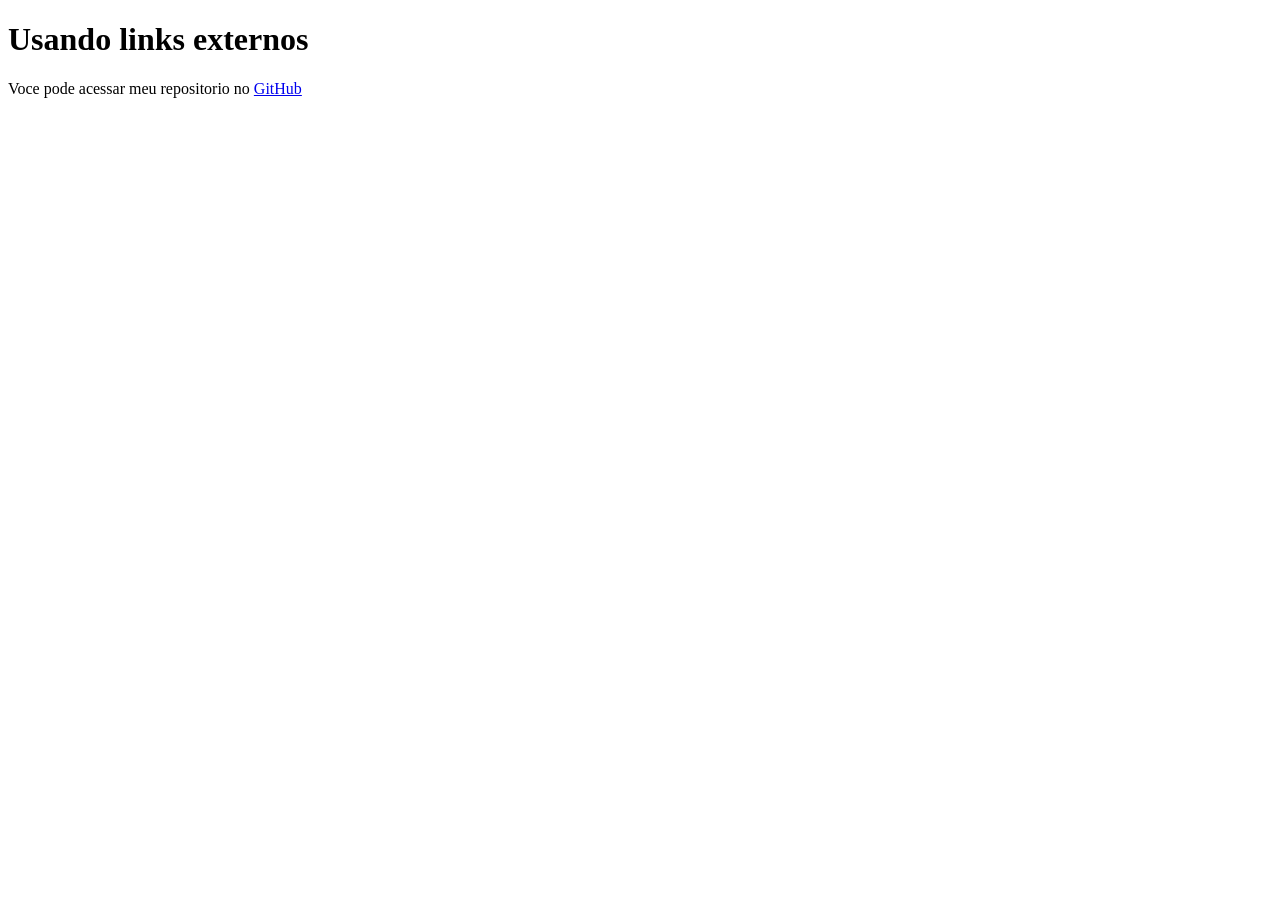
==== Ex009/index.html @ 9b751b6d "Aula 0.1e" ====
<!DOCTYPE html>
<html lang="pt-br">
<head>
    <meta charset="UTF-8">
    <meta name="viewport" content="width=device-width, initial-scale=1.0">
    <title>Trabalhando com links</title>
</head>
<body>
    <h1>Usando links externos</h1>
    <p>Voce pode acessar meu repositorio no <a href="https://br.betano.com/">GitHub</a></p>
</body>
</html>
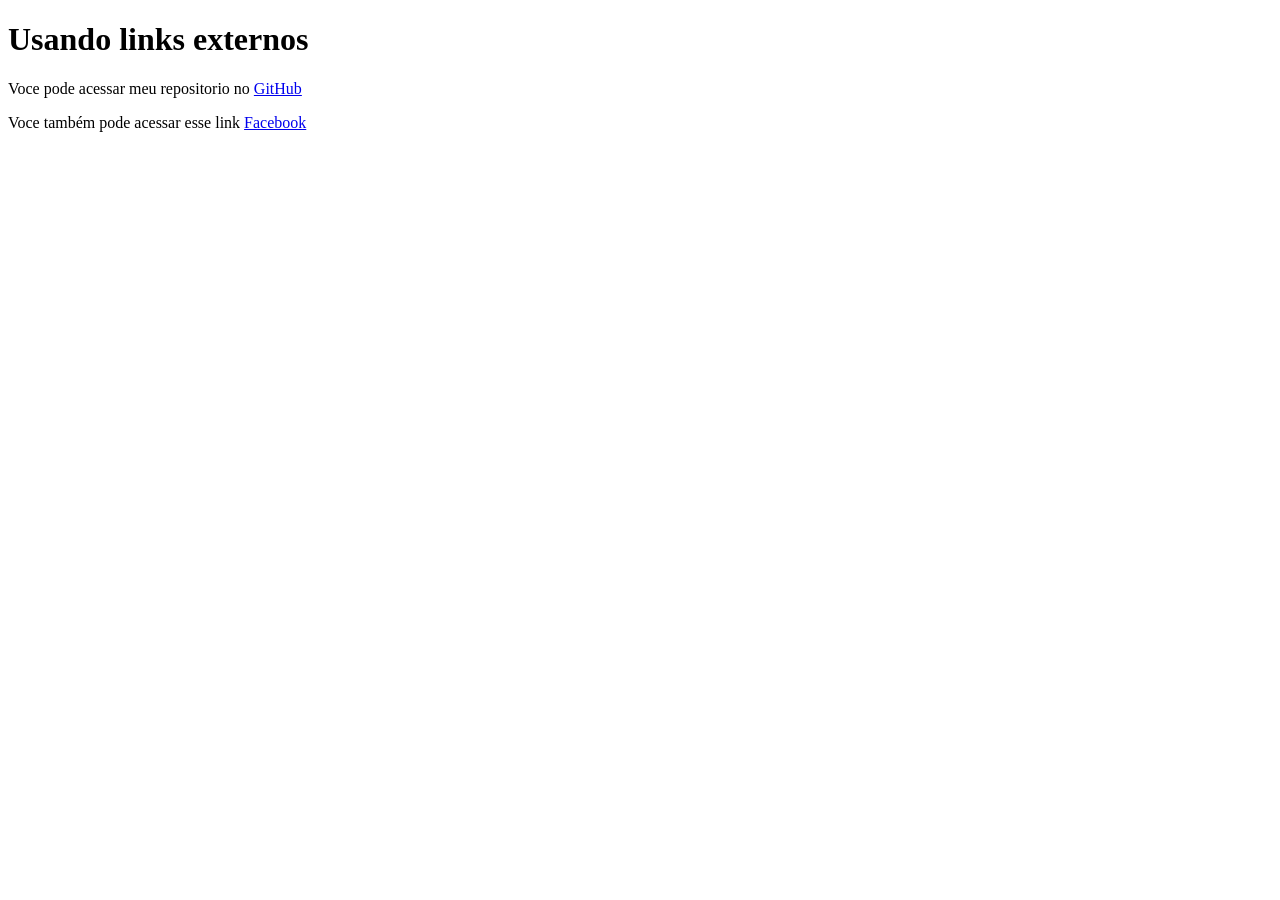
==== commit a20e5ac3: "Aulas 0.1f" ====
--- a/Ex009/index.html
+++ b/Ex009/index.html
@@ -7,6 +7,7 @@
 </head>
 <body>
     <h1>Usando links externos</h1>
-    <p>Voce pode acessar meu repositorio no <a href="https://br.betano.com/">GitHub</a></p>
+    <p>Voce pode acessar meu repositorio no <a href="https://br.betano.com/" target="_blank">GitHub</a></p>
+    <p>Voce também pode acessar esse link <a href="https://www.facebook.com/" target="_blank">Facebook</a></p>
 </body>
 </html>
